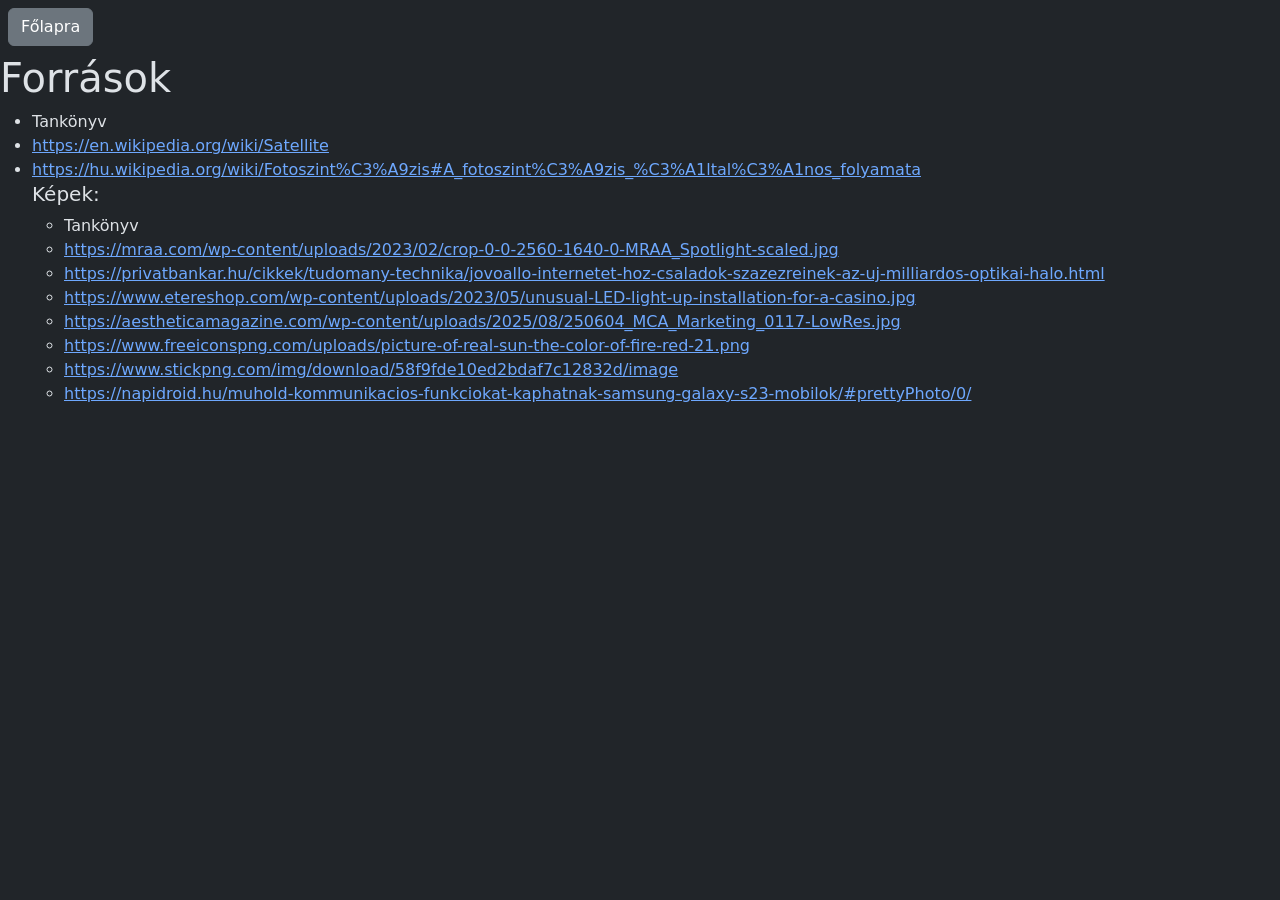
==== forrasok.html @ e3314c7b "aaaaaaaaaaaaaaaaaaaaaaa" ====
<html lang="en">
<head>
    <meta charset="UTF-8">
    <meta name="viewport" content="width=device-width, initial-scale=1.0">
    <title>Források</title>
<link href="https://cdn.jsdelivr.net/npm/bootstrap@5.3.8/dist/css/bootstrap.min.css" rel="stylesheet" integrity="sha384-sRIl4kxILFvY47J16cr9ZwB07vP4J8+LH7qKQnuqkuIAvNWLzeN8tE5YBujZqJLB" crossorigin="anonymous">
    <script defer src="https://cdn.jsdelivr.net/npm/bootstrap@5.3.8/dist/js/bootstrap.bundle.min.js" integrity="sha384-FKyoEForCGlyvwx9Hj09JcYn3nv7wiPVlz7YYwJrWVcXK/BmnVDxM+D2scQbITxI" crossorigin="anonymous"></script>
</head>

<body class="text-subtle" data-bs-theme="dark" data-bs-spy="scroll" data-bs-target=".navbar">
    <a href="./index.html" class="btn btn-secondary m-2">Főlapra</a>
    <h1>Források</h1>
    
<ul>
    <li>Tankönyv</li>
    <li><a href="https://en.wikipedia.org/wiki/Satellite">https://en.wikipedia.org/wiki/Satellite</a></li>
    <li><a href="https://hu.wikipedia.org/wiki/Fotoszint%C3%A9zis#A_fotoszint%C3%A9zis_%C3%A1ltal%C3%A1nos_folyamata">https://hu.wikipedia.org/wiki/Fotoszint%C3%A9zis#A_fotoszint%C3%A9zis_%C3%A1ltal%C3%A1nos_folyamata</a></li>
    <h5>Képek:</h5>
    <ul>
        <li>Tankönyv</li>
        <li><a href="https://mraa.com/wp-content/uploads/2023/02/crop-0-0-2560-1640-0-MRAA_Spotlight-scaled.jpg">https://mraa.com/wp-content/uploads/2023/02/crop-0-0-2560-1640-0-MRAA_Spotlight-scaled.jpg</a></li>
        <li><a href="https://privatbankar.hu/cikkek/tudomany-technika/jovoallo-internetet-hoz-csaladok-szazezreinek-az-uj-milliardos-optikai-halo.html">https://privatbankar.hu/cikkek/tudomany-technika/jovoallo-internetet-hoz-csaladok-szazezreinek-az-uj-milliardos-optikai-halo.html</a></li>
        <li><a href="https://www.etereshop.com/wp-content/uploads/2023/05/unusual-LED-light-up-installation-for-a-casino.jpg">https://www.etereshop.com/wp-content/uploads/2023/05/unusual-LED-light-up-installation-for-a-casino.jpg</a></li>
        <li><a href="https://aestheticamagazine.com/wp-content/uploads/2025/08/250604_MCA_Marketing_0117-LowRes.jpg">https://aestheticamagazine.com/wp-content/uploads/2025/08/250604_MCA_Marketing_0117-LowRes.jpg</a></li>
        <li><a href="https://www.freeiconspng.com/uploads/picture-of-real-sun-the-color-of-fire-red-21.png">https://www.freeiconspng.com/uploads/picture-of-real-sun-the-color-of-fire-red-21.png</a></li>
        <li><a href="https://www.stickpng.com/img/download/58f9fde10ed2bdaf7c12832d/image">https://www.stickpng.com/img/download/58f9fde10ed2bdaf7c12832d/image</a></li>
        <li><a href="https://napidroid.hu/muhold-kommunikacios-funkciokat-kaphatnak-samsung-galaxy-s23-mobilok/#prettyPhoto/0/">https://napidroid.hu/muhold-kommunikacios-funkciokat-kaphatnak-samsung-galaxy-s23-mobilok/#prettyPhoto/0/</a></li>
    </ul>
</ul>
    
</body>
</html>
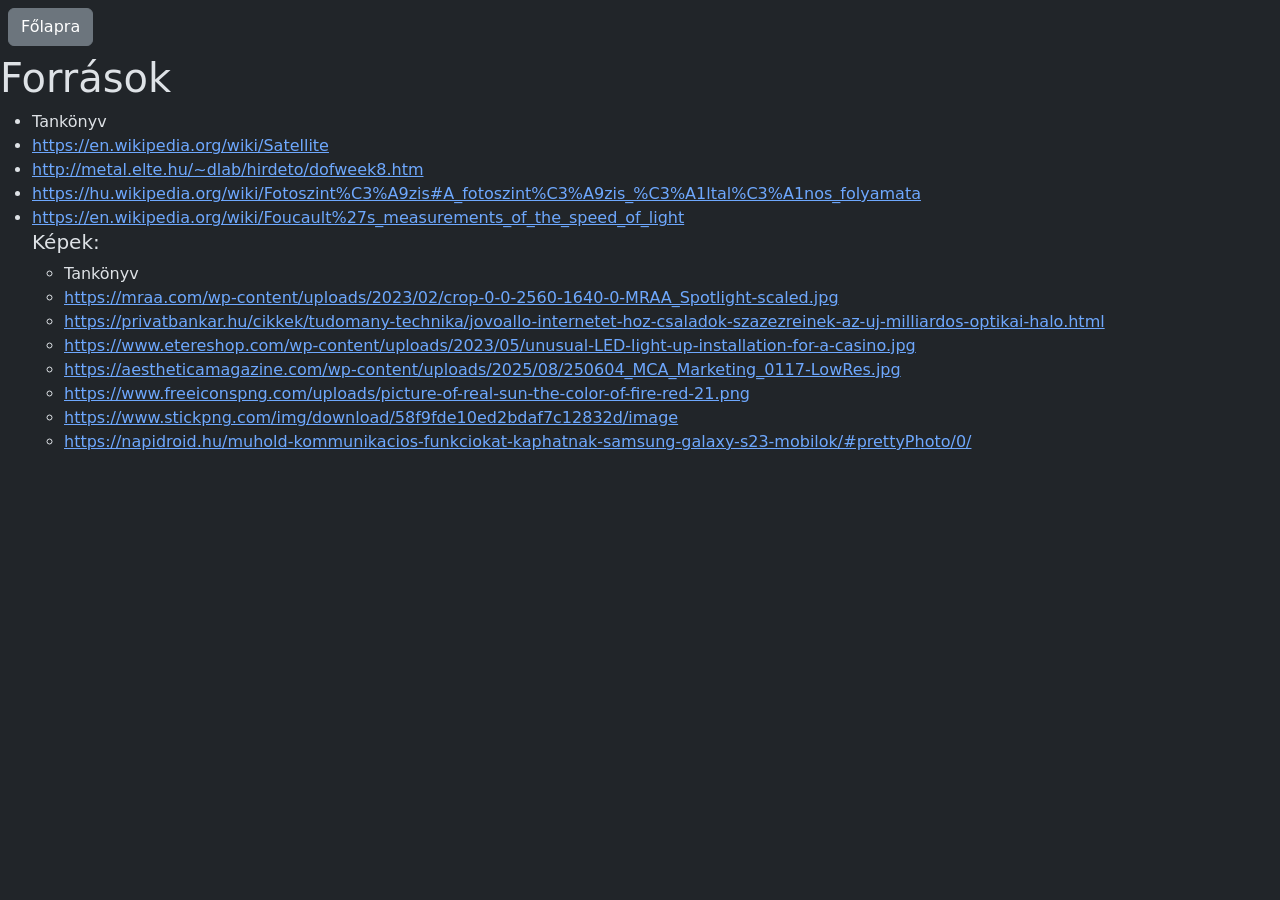
==== commit bb96eb1b: "kiserlet" ====
--- a/forrasok.html
+++ b/forrasok.html
@@ -14,7 +14,9 @@
 <ul>
     <li>Tankönyv</li>
     <li><a href="https://en.wikipedia.org/wiki/Satellite">https://en.wikipedia.org/wiki/Satellite</a></li>
+    <li><a href="http://metal.elte.hu/~dlab/hirdeto/dofweek8.htm">http://metal.elte.hu/~dlab/hirdeto/dofweek8.htm</a></li>
     <li><a href="https://hu.wikipedia.org/wiki/Fotoszint%C3%A9zis#A_fotoszint%C3%A9zis_%C3%A1ltal%C3%A1nos_folyamata">https://hu.wikipedia.org/wiki/Fotoszint%C3%A9zis#A_fotoszint%C3%A9zis_%C3%A1ltal%C3%A1nos_folyamata</a></li>
+    <li><a href="https://en.wikipedia.org/wiki/Foucault%27s_measurements_of_the_speed_of_light">https://en.wikipedia.org/wiki/Foucault%27s_measurements_of_the_speed_of_light</a></li>
     <h5>Képek:</h5>
     <ul>
         <li>Tankönyv</li>
